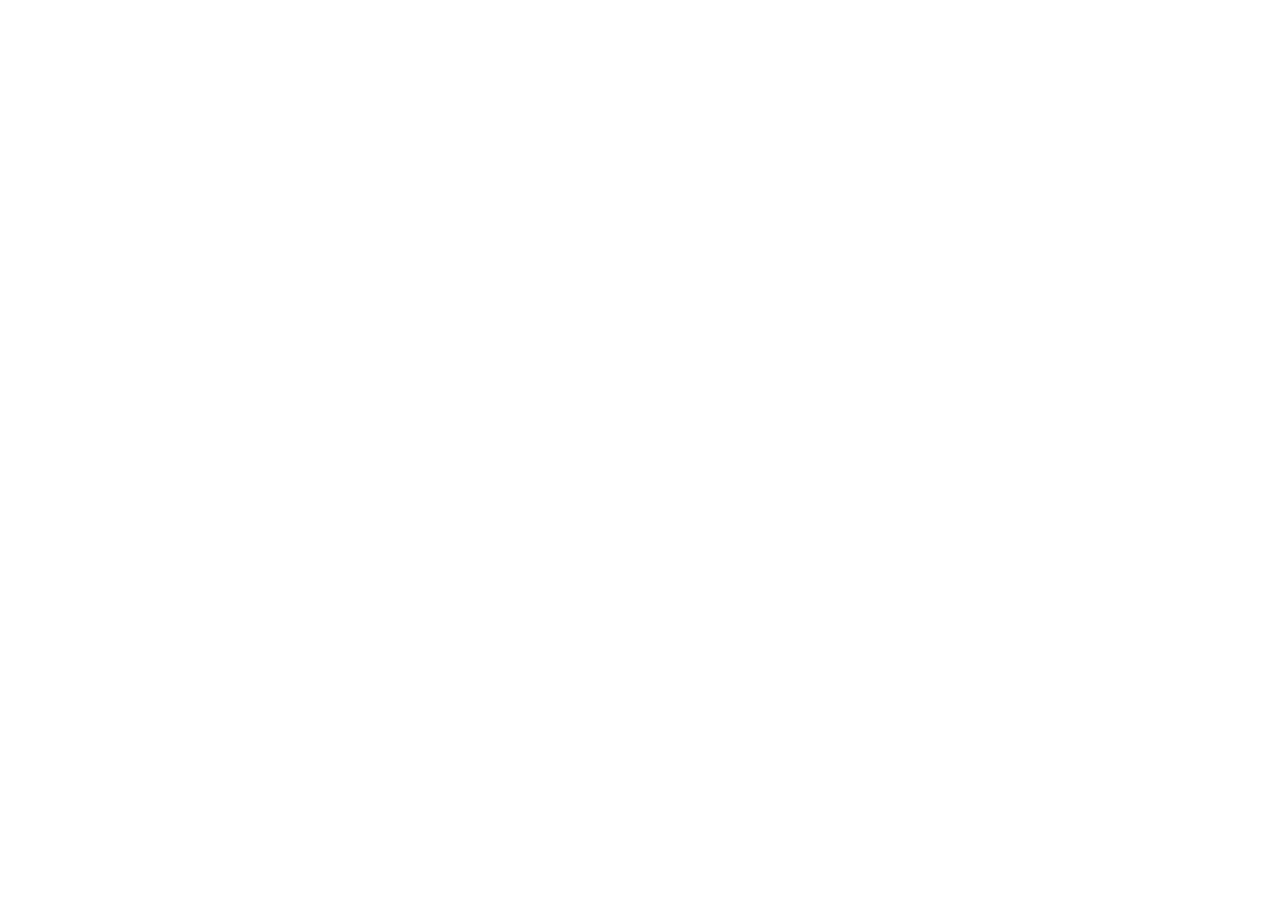
==== Website First page.html @ ce092954 "-style sheet created -html page initialized -title is name" ====
<!DOCTYPE html>
<html lang="en">
    <head>
        <meta name="viewport" content="width=device-width, inital-scale=1.0">
        <meta charset="utf-8">
        <link rel="stylesheet" href="styles.css">
        <title>David Gao</title>
    </head>
    <body>

    </body>
</html>
---- styles.css ----
/*css*/
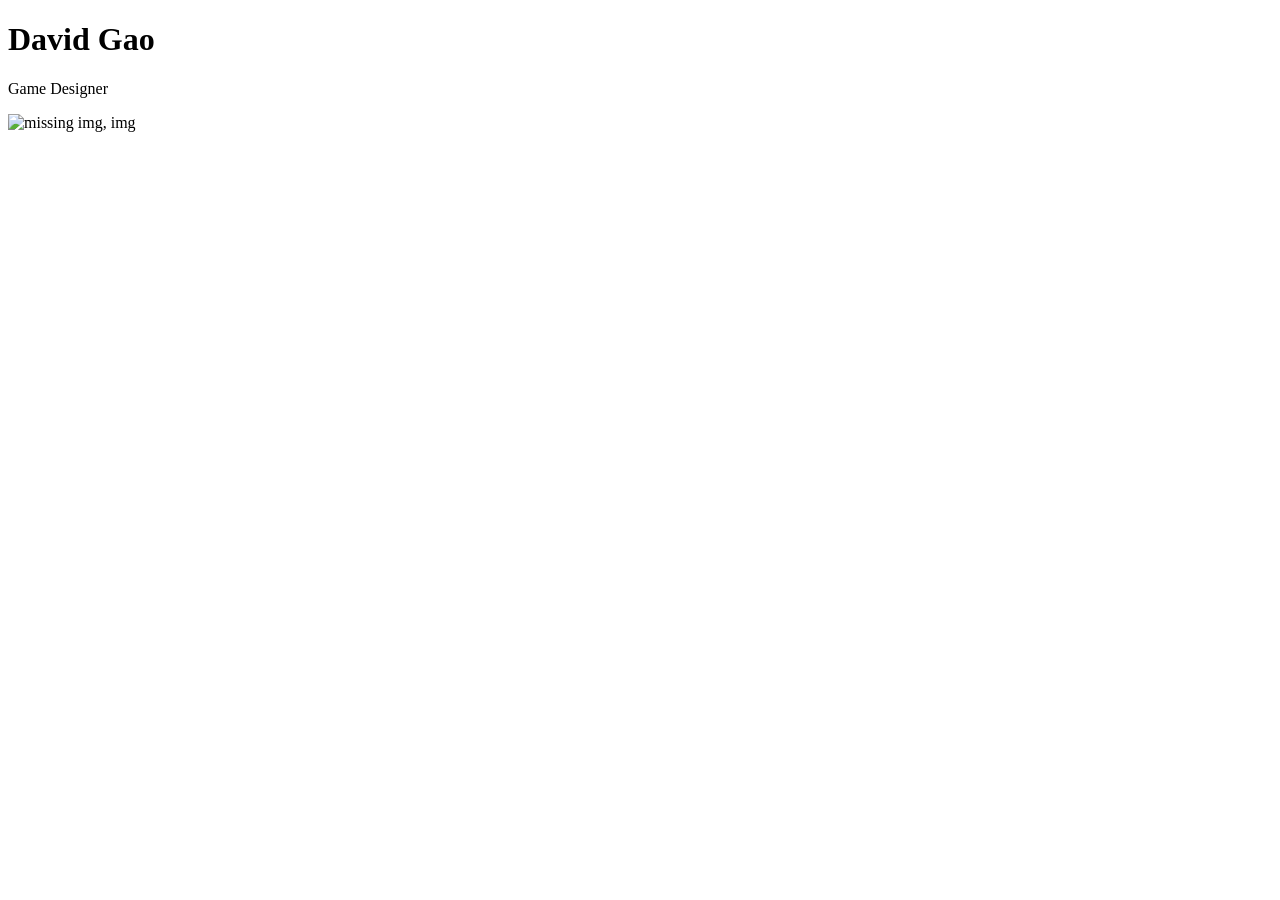
==== commit 080a494c: "-created meta stuff -title made -header contains name, occupation, and missing img pfp" ====
--- a/Website First page.html
+++ b/Website First page.html
@@ -7,6 +7,10 @@
         <title>David Gao</title>
     </head>
     <body>
-
+        <header>
+        <h1>David Gao</h1>
+        <p class="occupation">Game Designer</p> 
+        <img class="pfp" src="https://www.floridacapitalbank.com/wp-content/uploads/2019/05/img_headshot_missing.jpg" alt="missing img, img">
+        </header>
     </body>
 </html>
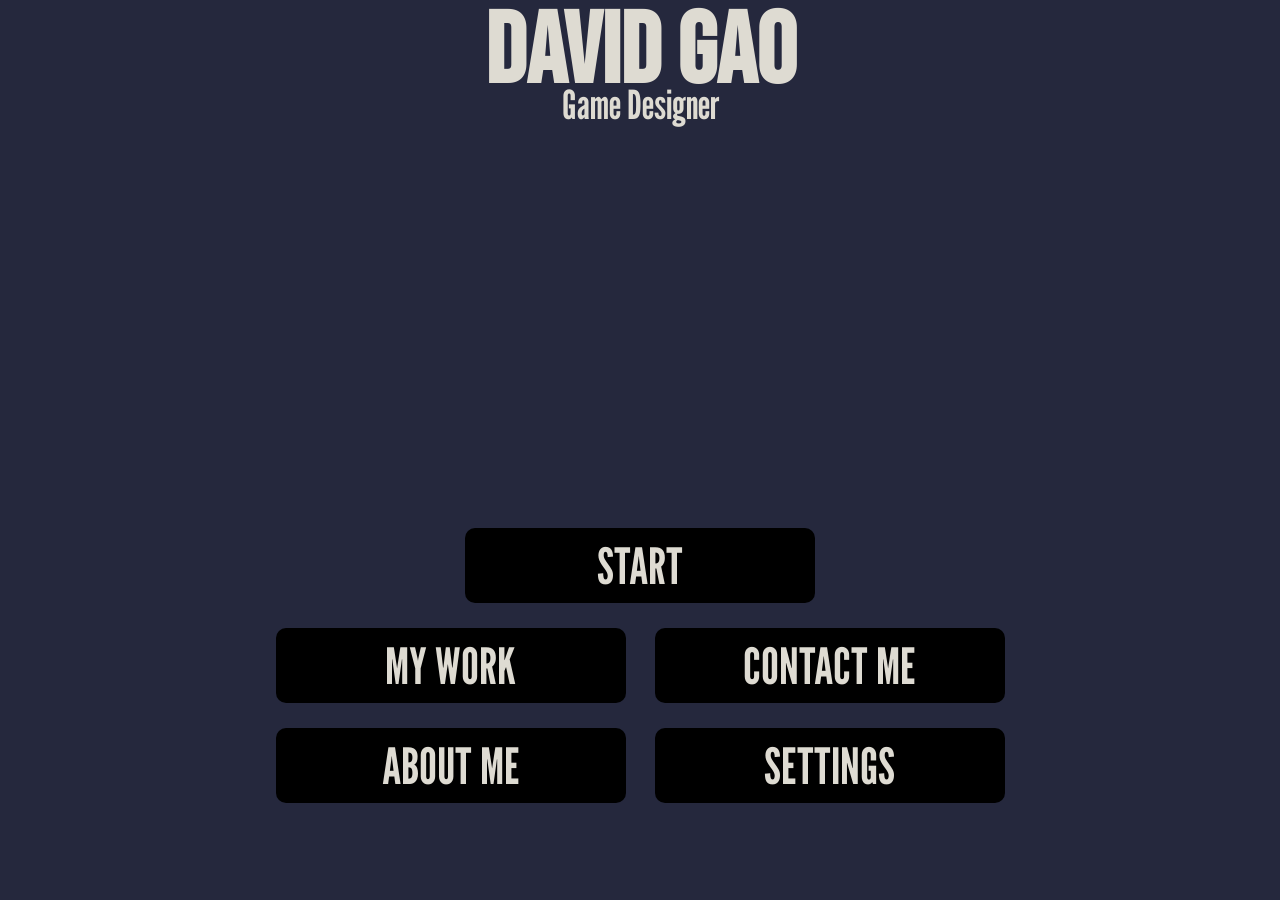
==== commit 96f4e71e: "a ton of changes -5 buttons for access -fonts added -color scheme -aproximate layout" ====
--- a/Website First page.html
+++ b/Website First page.html
@@ -4,13 +4,28 @@
         <meta name="viewport" content="width=device-width, inital-scale=1.0">
         <meta charset="utf-8">
         <link rel="stylesheet" href="styles.css">
+        <link rel="preconnect" href="https://fonts.googleapis.com">
+<link rel="preconnect" href="https://fonts.gstatic.com" crossorigin>
+<link href="https://fonts.googleapis.com/css2?family=Bebas+Neue&family=Dosis:wght@500&family=League+Gothic&family=Roboto+Condensed:wght@300;700&display=swap" rel="stylesheet"> 
         <title>David Gao</title>
     </head>
     <body>
         <header>
         <h1>David Gao</h1>
         <p class="occupation">Game Designer</p> 
-        <img class="pfp" src="https://www.floridacapitalbank.com/wp-content/uploads/2019/05/img_headshot_missing.jpg" alt="missing img, img">
         </header>
+        <div class="button">
+            <div class="start">
+                <button class="start">START</button>
+            </div>
+            <div class="top-row">
+            <button class="work-button">MY WORK</button>
+            <button class="contact-button">CONTACT ME</button>
+            </div>
+            <div class="bottom-row">
+            <button class="boutme-button">ABOUT ME</button>
+            <button class="settings-button">SETTINGS</button>
+            </div>
+        </div>
     </body>
-</html>+</html> 
--- a/styles.css
+++ b/styles.css
@@ -1 +1,59 @@
-/*css*/+h1 {font-size:100px; font-family:'Courier New', Courier, monospace; text-align:left;}
+.occupation {margin-top:-80px; font-family:Arial, Helvetica, sans-serif;font-size:30px;}
+
+html {
+    background-color: #25283dff;
+    color:#dedbd2ff;
+}
+
+h1, .occupation {
+    text-align:center;
+}
+
+h1 {
+    margin-top: -15px;
+    font-size:100px;
+    font-family: 'Bebas Neue', cursive;
+}
+
+.occupation {
+    font-family: 'League Gothic', sans-serif;
+    font-size: 40px;
+    margin-top: -100px;
+}
+
+button {
+    background-color:black;
+    height: 75px;
+    border-radius: 10px;
+    border: 0;
+    width:350px;
+    margin:12.5px;
+    color:#dedbd2ff;
+    font-size: 50px;
+    font-family: 'League Gothic', sans-serif;
+}
+
+.button { 
+    text-align: center;
+}
+
+.start { 
+    margin-top: 200px;
+    text-align: center;
+
+}
+
+.top-row {
+    display:block;
+}
+
+.bottom-row {
+    display:block;
+}
+
+
+/*--space-cadet: #25283dff;
+--old-rose: #bc7676ff;
+--timberwolf: #dedbd2ff; */
+
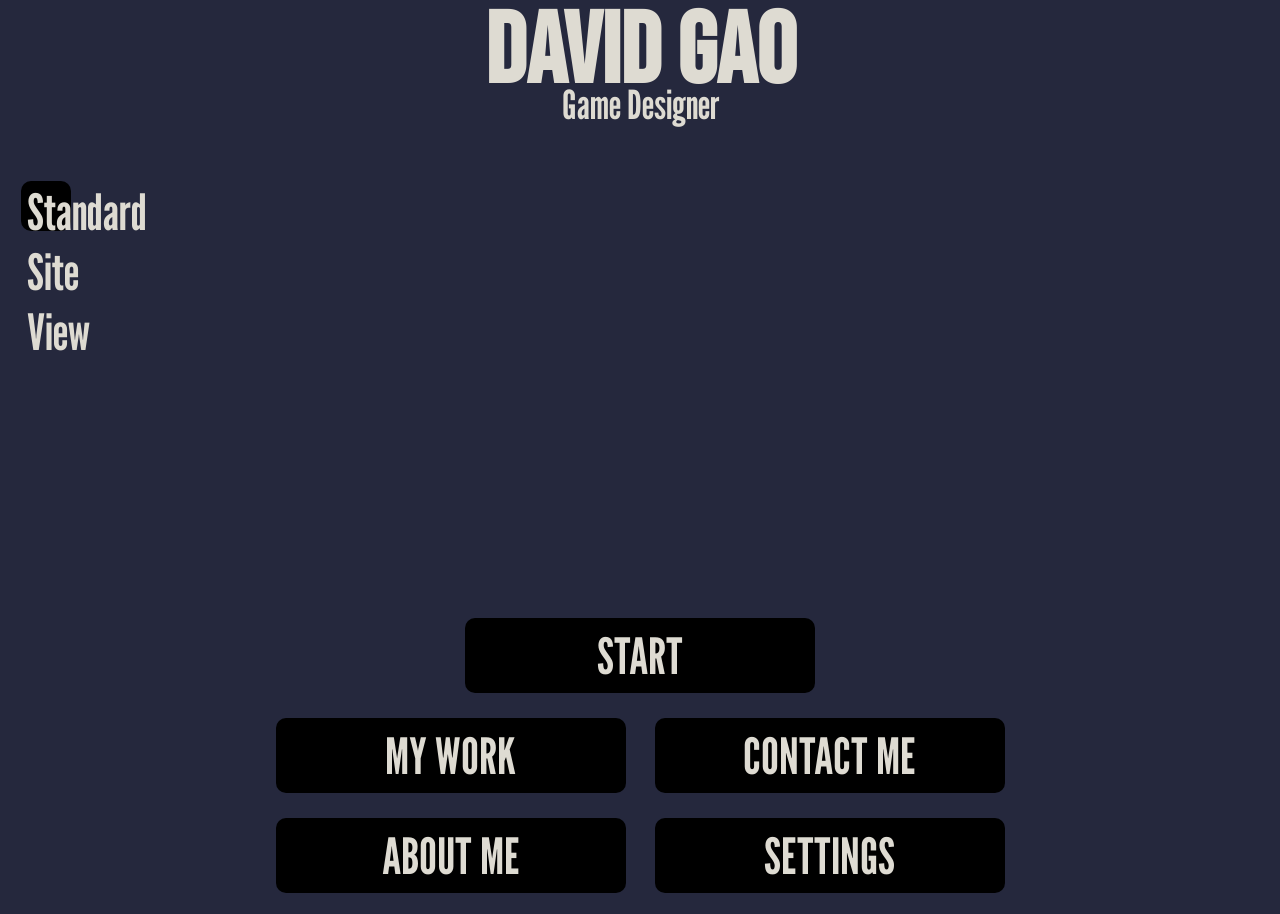
==== commit 80c72958: "added things" ====
--- a/Website First page.html
+++ b/Website First page.html
@@ -14,6 +14,9 @@
         <h1>David Gao</h1>
         <p class="occupation">Game Designer</p> 
         </header>
+        <div id="standard-button" class="standard-button">
+            <button class="standard-button">Standard Site View</button>
+        </div>
         <div class="button">
             <div class="start">
                 <button class="start">START</button>
--- a/styles.css
+++ b/styles.css
@@ -13,7 +13,7 @@
 h1 {
     margin-top: -15px;
     font-size:100px;
-    font-family: 'Bebas Neue', cursive;
+    font-family: 'Bebas Neue', 'Courier New', Courier, monospace;
 }
 
 .occupation {
@@ -52,6 +52,14 @@
     display:block;
 }
 
+.standard-button{
+    width:50px;
+    height:50px;
+    text-align:right;
+}
+
+
+
 
 /*--space-cadet: #25283dff;
 --old-rose: #bc7676ff;
